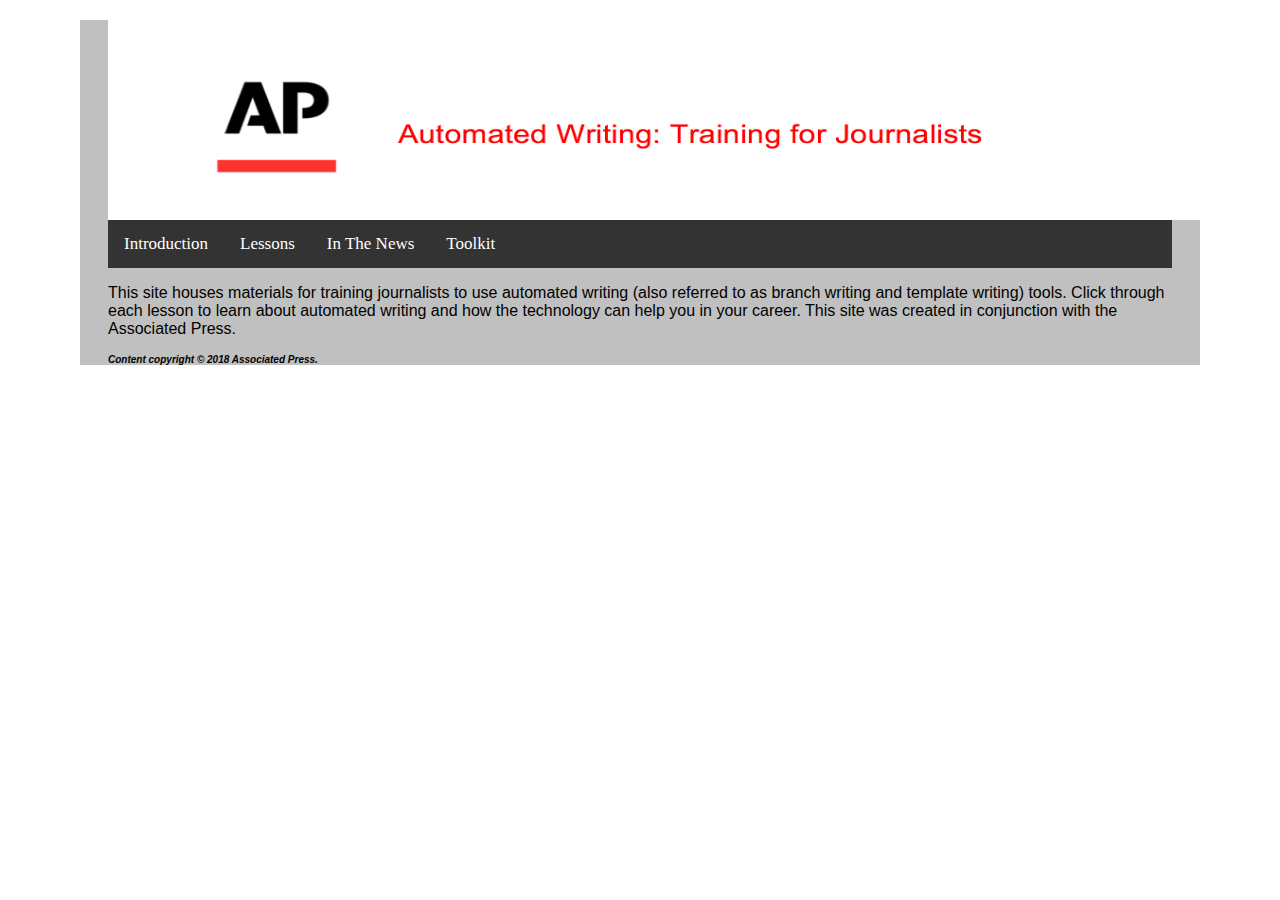
==== index.html @ 1a8e29cb "add files via upload" ====
<!DOCTYPE html PUBLIC "-//W3C//DTD XHTML 1.0 Transitional//EN"
   "http://www.w3.org/TR/xhtml1/DTD/xhtml1-transitional.dtd">

<html xmlns="http://www.w3.org/1999/xhtml">

<head>
	<title>	AUTOMATED WRITING TRAINING </title>

  <!-- <p><title>Key Terms Quiz</title></p>
   <meta name=viewport content="width=device-width, initial-scale=1.0, maximum-scale=1.0, user-scalable=no">
   <link href="AW.css" rel="stylesheet" type="text/css"/>
   <script src="jquery.js"></script>
   <script src="controller.js"></script>
  </head>

   <body>
    <div id="gameArea" tabindex="1"></div>

 vlink="#ebecec"> -->
  <div id="container">
  <div id="banner"><a href="index1.html"><img src="newbanner.png"
  width=1100px; height=200px;  alt="banner"
margin-left: 0px; margin-right: 0px; margin-top: 100px;


  /></a>


  <div id="header">

    <meta http-equiv="content-type" content="text/html;charset=utf-8" />
    <meta name="viewport" content="width=device-width, initial-scale=1" />
    <link href="https://fonts.google.com/specimen/Lato" rel="automatedwriting" />
    <link rel="stylesheet" type="text/css" href="AW.css" />
    <script src="https://code.jquery.com/jquery-1.12.0.min.js"></script>
    <script src="menu.js" type="text/javascript"></script>

    <div class="topnav">
      <!-- <a class="active" href="#home">Home</a> -->
      <a href="index1.html">Introduction</a>
      <a href="index2.html">Lessons</a>
      <a href="index3.html">In The News</a>
      <a href="index4.html">Toolkit</a>
    </div>

<!-- <nav>

      <ul>
        <li><a href="index1.html">Introduction</a></li>
            <li><a href="index2.html">Lessons</a></li>
        <li><a href="index3.html">In the News</a></li>
        <li><a href="index4.html">Toolkit</a></li>
      </ul>
</nav> -->

<!-- <div class="navbar">
  <a href="#index1.html">Introduction</a>
  <a href="#index2.html">Lessons</a>
  <a href="#index3.html">In The News</a>
  <a href="#index5.html">Toolkit</a>
</div>

<div class="main"> -->


<p> This site houses materials for training journalists to use automated writing (also referred to as branch writing and template writing) tools. Click through each lesson to learn about automated writing and how the technology can help you in your career. This site was created in conjunction with the Associated Press. </p>



<footer>
<h3>Content copyright &copy; 2018 Associated Press.</h3>
</footer>

</div>
</body>
</html>
---- AW.css ----
header {
	height: 80px;
	background: white;
	width: 300px;
	z-index: 10;
}

.topnav {
    background-color: #333;
    overflow: hidden;
}

/* Style the links inside the navigation bar */
.topnav a {
    float: left;
    color: #FFFFFF;
    text-align: center;
    padding: 14px 16px;
    text-decoration: none;
    font-size: 17px;
}

/* Change the color of links on hover */
.topnav a:hover {
    background-color: #FD8F78;
    color: black;
}

/* Add a color to the active/current link */
.topnav a.active {
    background-color: #FFFFFF;
    color: black;
}





/* The navigation bar */
/* .navbar {
    overflow: hidden;
    background-color: #black;
    position: fixed; /* Set the navbar to fixed position */
    top: 0; /* Position the navbar at the top of the page */
    width: 100%; /* Full width */
}


/* Main content */
.main {
    margin-top: 30px; /* Add a top margin to avoid content overlay */
}


<body>
<h1> Automated Writing </h1>
img {
  border: none;
  width: 50%;
}


html { background-color: white; }
body { margin-top: 20px;
margin-bottom: 20px;
margin-right: 80px;
margin-left: 80px;

	background-color: #C0C0C0; }

div {border-color: white;}


li a:hover {
    background-color: #FF9078;
	} */


h1 {
  font-family: Arial, Georgia, serif;
  font-size: 32px;
}

p {
  font-family: Arial, Georgia, sans-serif;
  font-size: 14 px;
}

/*p2 {
	font-family: 'Lato', Helvetica, Arial, sans-serif;
  font-size: 14 px;
	color: white;
}*/

h2 {
	font-size: 30px;
}

h3 {
	  font-family: Arial, Georgia, serif;
		font-size: 10px;
		font-style: italic;
}

.container1 {
	width:100%;
	margin: 0 auto;
	padding-bottom: 10px;
}


.image1 {
	width: 100%;
	display: none;
}

.fontcolor {
	color: black;
	font-family: Arial, Georgia, serif;
  font-size: 14 px;
}


h2 {
	margin-top: 0;
}


#container {
  width: 95%;
  margin: 0 auto;
	max-width: 1200px;
}


.caption {
  font-family: Arial, Georgia, serif;
  font-style: italic;
  text-align: left;
  margin-top: 5px;
  font-size: 12px;
}

.image_box {
	width: 400px;
	float:right;
	padding-left: 10px;
}


ol {
	font-family: Arial, Georgia, serif;
}

ul {
		font-family:  Arial, Georgia, serif;
		color: black;
	}
}

nav {
	width: 100%;
	margin: 0 auto;
	padding: 0;
}

nav ul {
	padding: 0;
}

nav ul li {
	display: flex;
	/* flex-flow: column; */
	color: #2C0303;
	background-color: #FFFFFF;
	font-weight: bold;
	text-align: center;
	font-family: Arial, sans-serif;
	text-decoration: none;
    padding: 15px 15px 15px 15px;
		width: 80%;
	}

nav ul a:link {
	text-decoration: none;
	color:#FFFFFF;
}

	nav ul a:hover, nav ul a:active {
  background-color: #FF9078;
  text-decoration: none;
}


nav ul a:visited {
  text-decoration: none;
  color: #FFFFFF;
}

header {
    display: flex;
    flex-flow: column;
    background-color: #65a8a6;
    margin: 0;
    padding: 0 10px;
}

#gameArea{
 width:800px;
 margin:auto;
 margin-top:50px;
 font-size:13px;
 padding:4px;
 background-color:white;
 min-height:300px;
}
 #wordBox{
	 border:2px #69F solid;
	  border-radius:3px;
		 margin-left:10px;
		 padding:10px;
		 width:300px;
		 }
		 #inputBox{
			 border:2px #69F solid;
			  border-radius:3px;
				 margin-left:10px;
				  padding:10px;
					width:300px;
					float:left;
				 }

@media screen and (max-width:800px){
	 #gameArea{
		 width:96%;
		 padding:2%;
		 }
		 }
		  @media screen and (max-width:400px){
				 #wordBox{
					  width:200px;
}
 #inputBox{
	 width:200px;
	  }
	}
---- AW.css ----
header {
	height: 80px;
	background: white;
	width: 300px;
	z-index: 10;
}

.topnav {
    background-color: #333;
    overflow: hidden;
}

/* Style the links inside the navigation bar */
.topnav a {
    float: left;
    color: #FFFFFF;
    text-align: center;
    padding: 14px 16px;
    text-decoration: none;
    font-size: 17px;
}

/* Change the color of links on hover */
.topnav a:hover {
    background-color: #FD8F78;
    color: black;
}

/* Add a color to the active/current link */
.topnav a.active {
    background-color: #FFFFFF;
    color: black;
}





/* The navigation bar */
/* .navbar {
    overflow: hidden;
    background-color: #black;
    position: fixed; /* Set the navbar to fixed position */
    top: 0; /* Position the navbar at the top of the page */
    width: 100%; /* Full width */
}


/* Main content */
.main {
    margin-top: 30px; /* Add a top margin to avoid content overlay */
}


<body>
<h1> Automated Writing </h1>
img {
  border: none;
  width: 50%;
}


html { background-color: white; }
body { margin-top: 20px;
margin-bottom: 20px;
margin-right: 80px;
margin-left: 80px;

	background-color: #C0C0C0; }

div {border-color: white;}


li a:hover {
    background-color: #FF9078;
	} */


h1 {
  font-family: Arial, Georgia, serif;
  font-size: 32px;
}

p {
  font-family: Arial, Georgia, sans-serif;
  font-size: 14 px;
}

/*p2 {
	font-family: 'Lato', Helvetica, Arial, sans-serif;
  font-size: 14 px;
	color: white;
}*/

h2 {
	font-size: 30px;
}

h3 {
	  font-family: Arial, Georgia, serif;
		font-size: 10px;
		font-style: italic;
}

.container1 {
	width:100%;
	margin: 0 auto;
	padding-bottom: 10px;
}


.image1 {
	width: 100%;
	display: none;
}

.fontcolor {
	color: black;
	font-family: Arial, Georgia, serif;
  font-size: 14 px;
}


h2 {
	margin-top: 0;
}


#container {
  width: 95%;
  margin: 0 auto;
	max-width: 1200px;
}


.caption {
  font-family: Arial, Georgia, serif;
  font-style: italic;
  text-align: left;
  margin-top: 5px;
  font-size: 12px;
}

.image_box {
	width: 400px;
	float:right;
	padding-left: 10px;
}


ol {
	font-family: Arial, Georgia, serif;
}

ul {
		font-family:  Arial, Georgia, serif;
		color: black;
	}
}

nav {
	width: 100%;
	margin: 0 auto;
	padding: 0;
}

nav ul {
	padding: 0;
}

nav ul li {
	display: flex;
	/* flex-flow: column; */
	color: #2C0303;
	background-color: #FFFFFF;
	font-weight: bold;
	text-align: center;
	font-family: Arial, sans-serif;
	text-decoration: none;
    padding: 15px 15px 15px 15px;
		width: 80%;
	}

nav ul a:link {
	text-decoration: none;
	color:#FFFFFF;
}

	nav ul a:hover, nav ul a:active {
  background-color: #FF9078;
  text-decoration: none;
}


nav ul a:visited {
  text-decoration: none;
  color: #FFFFFF;
}

header {
    display: flex;
    flex-flow: column;
    background-color: #65a8a6;
    margin: 0;
    padding: 0 10px;
}

#gameArea{
 width:800px;
 margin:auto;
 margin-top:50px;
 font-size:13px;
 padding:4px;
 background-color:white;
 min-height:300px;
}
 #wordBox{
	 border:2px #69F solid;
	  border-radius:3px;
		 margin-left:10px;
		 padding:10px;
		 width:300px;
		 }
		 #inputBox{
			 border:2px #69F solid;
			  border-radius:3px;
				 margin-left:10px;
				  padding:10px;
					width:300px;
					float:left;
				 }

@media screen and (max-width:800px){
	 #gameArea{
		 width:96%;
		 padding:2%;
		 }
		 }
		  @media screen and (max-width:400px){
				 #wordBox{
					  width:200px;
}
 #inputBox{
	 width:200px;
	  }
	}
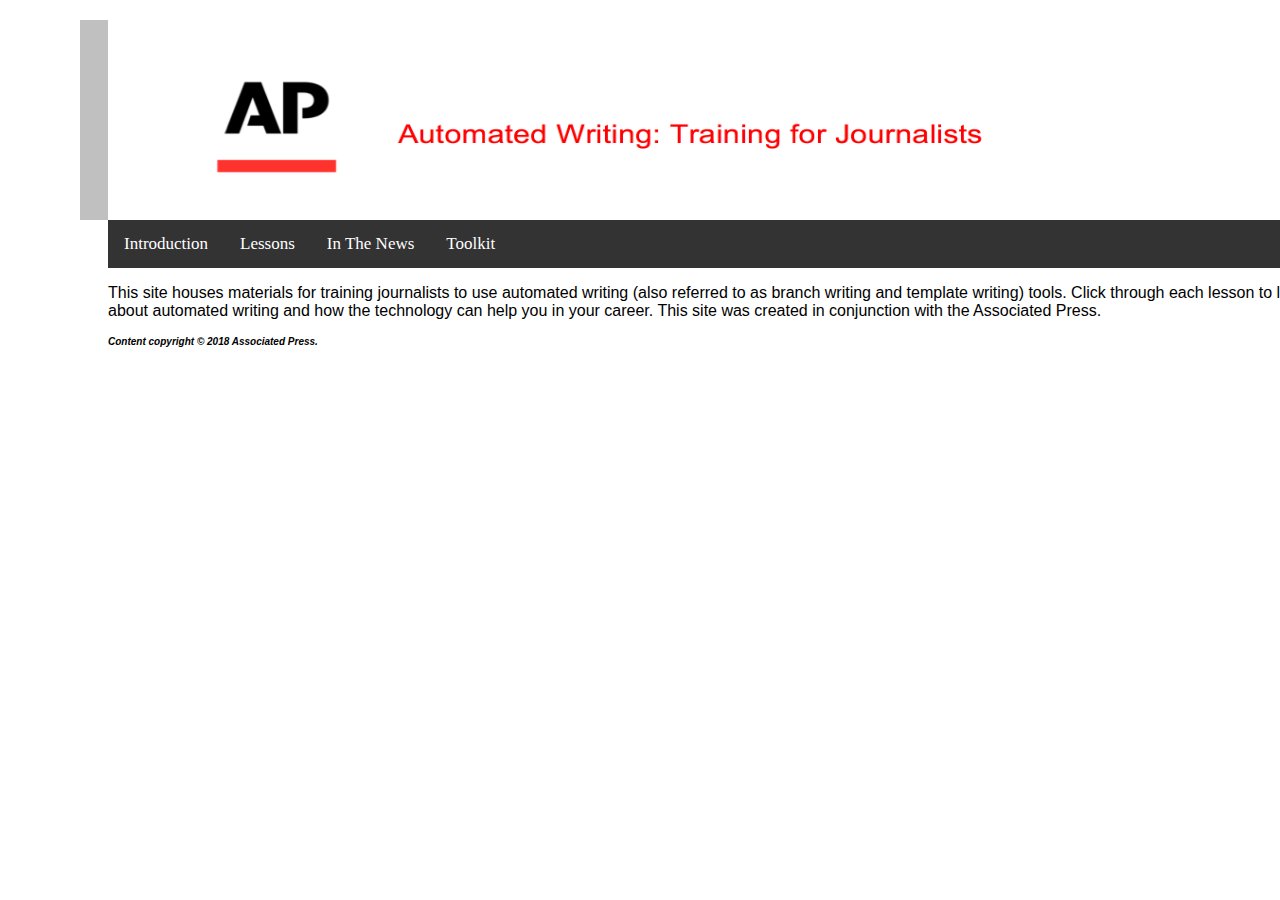
==== commit 2fe5d6a4: "index.html" ====
--- a/index.html
+++ b/index.html
@@ -65,6 +65,25 @@
 
 <p> This site houses materials for training journalists to use automated writing (also referred to as branch writing and template writing) tools. Click through each lesson to learn about automated writing and how the technology can help you in your career. This site was created in conjunction with the Associated Press. </p>
 
+	  <p>
+		  
+		  
+		   
+		  
+		  
+		   
+		  
+		  
+		   
+		  
+		  
+		   
+		  
+		  
+		   
+		  
+		  
+	  </p>
 
 
 <footer>
--- a/AW.css
+++ b/AW.css
@@ -4,6 +4,18 @@
 	background: white;
 	width: 300px;
 	z-index: 10;
+}
+
+ #banner{
+        background-image: (banner.jpg);
+        background-size: 100%;
+        width: 115%;
+        height: 200px;
+        background-repeat: no-repeat;
+        position: relative;
+        background-position: center;
+        display: block;
+
 }
 
 .topnav {
--- a/AW.css
+++ b/AW.css
@@ -4,6 +4,18 @@
 	background: white;
 	width: 300px;
 	z-index: 10;
+}
+
+ #banner{
+        background-image: (banner.jpg);
+        background-size: 100%;
+        width: 115%;
+        height: 200px;
+        background-repeat: no-repeat;
+        position: relative;
+        background-position: center;
+        display: block;
+
 }
 
 .topnav {
